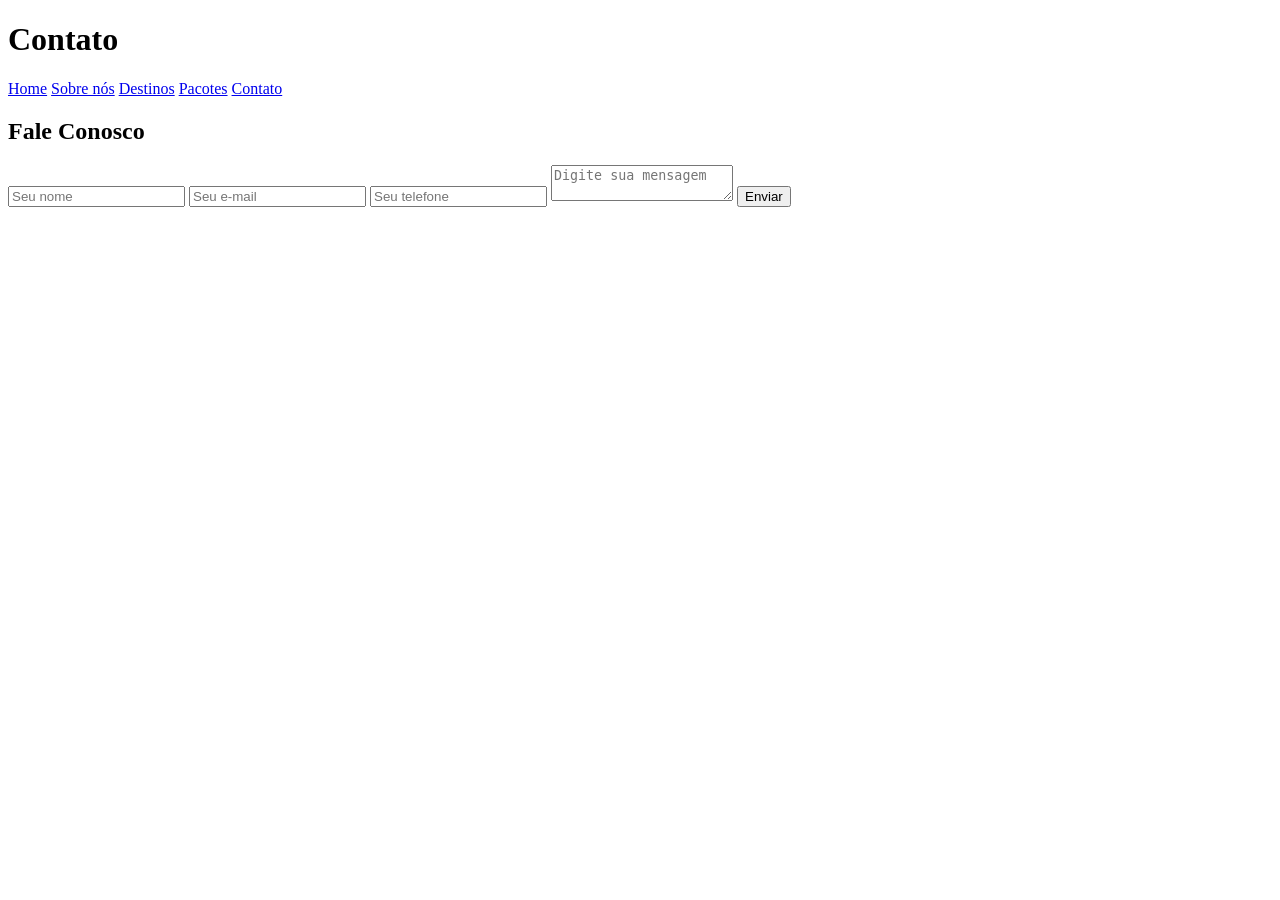
==== contato.html @ 616aea4f "Add files via upload" ====
<!DOCTYPE html>
<html lang="pt-br">
<head>
    <meta charset="UTF-8">
    <meta name="viewport" content="width=device-width, initial-scale=1.0">
    <title>Contato</title>
    <link rel="stylesheet" href="css/style.css">
</head>
<body>

<header>
    <h1>Contato</h1>

    <nav>
        <a href="index.html">Home</a>
        <a href="sobre.html">Sobre nós</a>
        <a href="destinos.html">Destinos</a>
        <a href="pacotes.html">Pacotes</a>
        <a href="contato.html">Contato</a>
    </nav>
</header>

<section class="contato-box">

<h2>Fale Conosco</h2>

<form>
    <input type="text" placeholder="Seu nome" required>
    <input type="email" placeholder="Seu e-mail" required>
    <input type="tel" placeholder="Seu telefone" required>

    <textarea placeholder="Digite sua mensagem"></textarea>

    <button type="submit">Enviar</button>
</form>

</section>
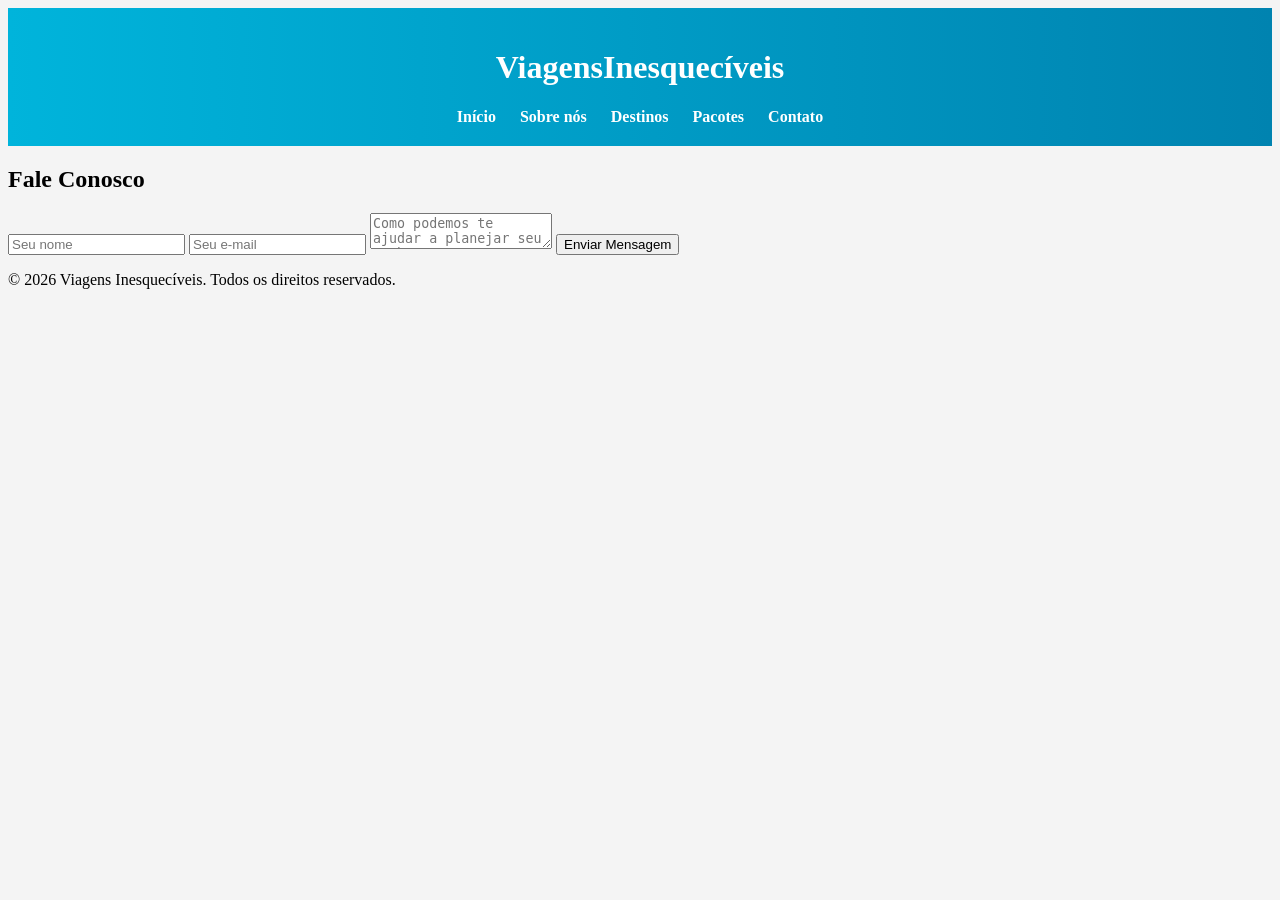
==== commit e6539efd: "Add files via upload" ====
--- a/contato.html
+++ b/contato.html
@@ -3,36 +3,40 @@
 <head>
     <meta charset="UTF-8">
     <meta name="viewport" content="width=device-width, initial-scale=1.0">
-    <title>Contato</title>
-    <link rel="stylesheet" href="css/style.css">
+    <title>Viagens Inesquecíveis | Contato</title>
+    <link rel="stylesheet" href="stile.css">
 </head>
 <body>
 
 <header>
-    <h1>Contato</h1>
-
+    <h1>Viagens<span>Inesquecíveis</span></h1>
     <nav>
-        <a href="index.html">Home</a>
+        <a href="index.html">Início</a>
         <a href="sobre.html">Sobre nós</a>
         <a href="destinos.html">Destinos</a>
         <a href="pacotes.html">Pacotes</a>
-        <a href="contato.html">Contato</a>
+        <a href="contato.html" class="active">Contato</a>
     </nav>
 </header>
 
-<section class="contato-box">
+<main>
+    <h2 class="titulo-secao">Fale <span>Conosco</span></h2>
 
-<h2>Fale Conosco</h2>
+    <section class="box-formulario">
+        <form>
+            <input type="text" placeholder="Seu nome" required>
+            <input type="email" placeholder="Seu e-mail" required>
+            <textarea placeholder="Como podemos te ajudar a planejar seu sonho?" required></textarea>
+            <button type="submit">Enviar Mensagem</button>
+        </form>
+    </section>
+</main>
 
-<form>
-    <input type="text" placeholder="Seu nome" required>
-    <input type="email" placeholder="Seu e-mail" required>
-    <input type="tel" placeholder="Seu telefone" required>
+<footer>
+    <p>&copy; 2026 Viagens Inesquecíveis. Todos os direitos reservados.</p>
+</footer>
 
-    <textarea placeholder="Digite sua mensagem"></textarea>
+<script src="script.js"></script>
+</body>
+</html>
 
-    <button type="submit">Enviar</button>
-</form>
-
-</section>
-
--- a/stile.css
+++ b/stile.css
@@ -0,0 +1,40 @@
+ STILE.CSS
+    *{
+    margin:0;
+    padding:0;
+    box-sizing:border-box;
+    font-family:Arial, Helvetica, sans-serif;
+}
+
+body{
+    background:#f4f4f4;
+}
+
+header{
+    background:linear-gradient(90deg,#00b4db,#0083b0);
+    color:white;
+    padding:20px;
+    text-align:center;
+}
+
+nav{
+    margin-top:10px;
+}
+
+nav a{
+    color:white;
+    text-decoration:none;
+    margin:10px;
+    font-weight:bold;
+    transition:0.3s;
+}
+
+nav a:hover{
+    color:yellow;
+}
+
+.hero{
+ height:60vh
+ 
+
+
